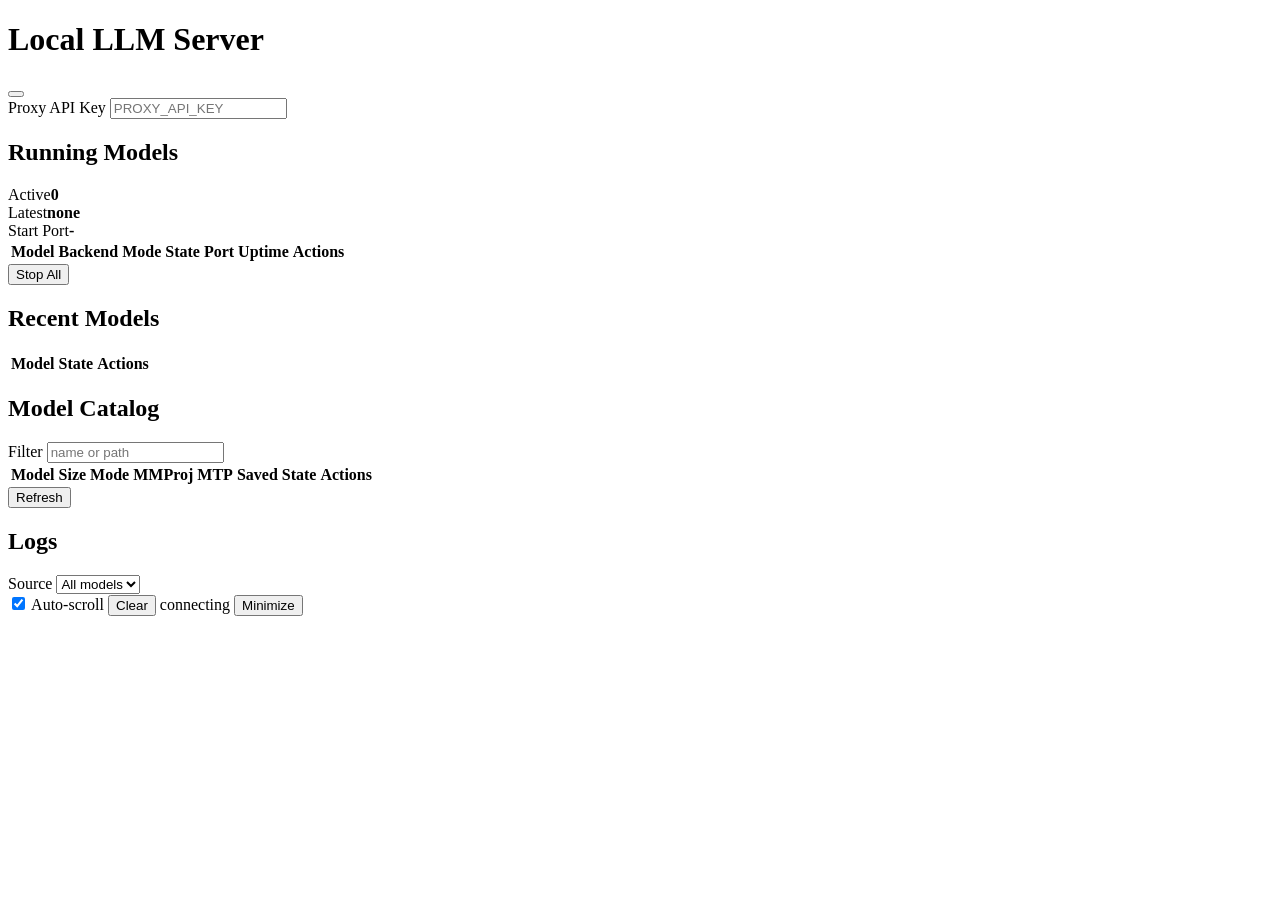
==== llm_server/web/index.html @ 4a8169fc "MTP対応" ====
<!doctype html>
<html lang="ja">
<head>
  <meta charset="utf-8">
  <meta name="viewport" content="width=device-width, initial-scale=1">
  <title>Local LLM Server</title>
  <link rel="stylesheet" href="/static/app.css">
</head>
<body>
  <main>
    <header>
      <h1>Local LLM Server</h1>
      <div class="header-controls">
        <div class="status-menu">
          <button id="statusToggle" class="status-toggle" type="button" aria-expanded="false" title="Status JSON">
            <span id="proxyStatusDot" class="dot"></span>
          </button>
          <pre id="statusJson" class="status-json-popover" hidden>{}</pre>
        </div>
        <div class="field" style="max-width: 320px">
          <label for="apiKey">Proxy API Key</label>
          <input id="apiKey" type="password" placeholder="PROXY_API_KEY">
        </div>
      </div>
    </header>

    <section class="layout">
      <section class="panel">
        <h2>Running Models</h2>
        <div class="summary" style="margin-top: 12px">
          <div class="metric"><span>Active</span><strong id="activeCount">0</strong></div>
          <div class="metric"><span>Latest</span><strong id="latestModel">none</strong></div>
          <div class="metric"><span>Start Port</span><strong id="startPort">-</strong></div>
        </div>
        <div class="table-wrap">
          <table class="backend-table">
            <thead>
              <tr>
                <th>Model</th>
                <th>Backend</th>
                <th>Mode</th>
                <th>State</th>
                <th>Port</th>
                <th>Uptime</th>
                <th>Actions</th>
              </tr>
            </thead>
            <tbody id="backendRows"></tbody>
          </table>
        </div>
        <div class="actions">
          <button id="stopAllBtn" class="danger">Stop All</button>
        </div>
      </section>

      <section class="panel">
        <h2>Recent Models</h2>
        <div class="table-wrap" style="margin-top: 12px">
          <table class="recent-table">
            <thead>
              <tr>
                <th>Model</th>
                <th>State</th>
                <th>Actions</th>
              </tr>
            </thead>
            <tbody id="recentRows"></tbody>
          </table>
        </div>
      </section>

      <section class="panel">
        <h2>Model Catalog</h2>
        <div class="field" style="margin-top: 12px">
          <label for="modelFilter">Filter</label>
          <input id="modelFilter" type="search" placeholder="name or path">
        </div>
        <div class="model-list-wrap">
          <table class="model-table">
            <thead>
              <tr>
                <th>Model</th>
                <th>Size</th>
                <th>Mode</th>
                <th>MMProj</th>
                <th>MTP</th>
                <th>Saved</th>
                <th>State</th>
                <th>Actions</th>
              </tr>
            </thead>
            <tbody id="modelRows"></tbody>
          </table>
        </div>
        <div class="actions">
          <button id="refreshBtn" class="neutral">Refresh</button>
        </div>
        <p class="meta" id="modelMeta"></p>
        <p class="meta" id="messageLine"></p>
      </section>

      <section class="panel log-panel" id="logsPanel">
        <div class="toolbar">
          <h2>Logs</h2>
          <div class="field log-select">
            <label for="logModel">Source</label>
            <select id="logModel">
              <option value="">All models</option>
            </select>
          </div>
          <label class="check-row log-auto-scroll" for="autoScroll">
            <input id="autoScroll" type="checkbox" checked>
            Auto-scroll
          </label>
          <button id="clearLogsBtn" class="neutral compact">Clear</button>
          <span class="status-line" id="logStreamState">connecting</span>
          <button id="toggleLogsBtn" class="neutral compact" type="button" aria-expanded="true">Minimize</button>
        </div>
        <pre id="logsPre" class="logs"></pre>
      </section>
    </section>
  </main>

  <dialog id="settingsDialog" class="settings-dialog">
    <div class="settings-dialog-inner">
      <div class="settings-dialog-head">
        <h2 id="settingsTitle">Configure</h2>
        <button type="button" id="settingsCloseBtn" class="neutral compact">Close</button>
      </div>
      <label class="check-row" for="mmproj_enabled">
        <input id="mmproj_enabled" type="checkbox" checked>
        Use MMProj
      </label>
      <p class="meta" id="mmprojMeta"></p>
      <div class="settings" style="margin-top: 12px">
        <div class="field">
          <label for="backend">Backend</label>
          <select id="backend"></select>
        </div>
        <div class="field">
          <label for="mode">Mode</label>
          <select id="mode">
            <option value="auto">auto</option>
            <option value="chat">chat</option>
            <option value="embeddings">embeddings</option>
          </select>
        </div>
        <div class="field">
          <label for="pooling">Pooling</label>
          <select id="pooling">
            <option value="auto">auto</option>
            <option value="mean">mean</option>
            <option value="cls">cls</option>
            <option value="last">last</option>
          </select>
        </div>
        <div class="field"><label for="ctx_size">Context</label><input id="ctx_size" type="number" placeholder="4096"></div>
        <div class="field">
          <label for="gpu_layers_mode">GPU Layers</label>
          <select id="gpu_layers_mode">
            <option value="auto">auto</option>
            <option value="all">all</option>
            <option value="custom">custom</option>
          </select>
          <input id="gpu_layers" type="number" min="0" step="1" placeholder="layers" hidden style="margin-top: 8px">
        </div>
        <div class="field"><label for="threads">Threads</label><input id="threads" type="number" placeholder="auto"></div>
        <div class="field"><label for="batch_size">Batch</label><input id="batch_size" type="number" placeholder="2048"></div>
        <div class="field"><label for="ubatch_size">UBatch</label><input id="ubatch_size" type="number" placeholder="512"></div>
        <div class="field"><label for="parallel">Parallel</label><input id="parallel" type="number" placeholder="auto"></div>
        <div class="field">
          <label for="mtp">MTP</label>
          <select id="mtp">
            <option value="auto">auto</option>
            <option value="on">on</option>
            <option value="off">off</option>
          </select>
          <p class="meta field-meta" id="mtpMeta"></p>
        </div>
        <div class="field">
          <label for="mtp_draft_tokens">MTP Draft Tokens</label>
          <input id="mtp_draft_tokens" type="number" min="1" step="1" placeholder="3">
        </div>
        <div class="field">
          <label for="flash_attn">Flash Attention</label>
          <select id="flash_attn">
            <option value="auto">auto</option>
            <option value="on">on</option>
            <option value="off">off</option>
          </select>
        </div>
        <div class="field">
          <label for="reasoning">Reasoning</label>
          <select id="reasoning">
            <option value="off">off</option>
            <option value="auto">auto</option>
            <option value="on">on</option>
          </select>
        </div>
        <div class="field">
          <label for="reasoning_budget">Reasoning Budget</label>
          <input id="reasoning_budget" type="number" min="-1" step="1" placeholder="-1 (unlimited)">
        </div>
        <div class="field">
          <label for="reasoning_format">Reasoning Format</label>
          <select id="reasoning_format">
            <option value="none">none</option>
            <option value="auto">auto</option>
            <option value="deepseek">deepseek</option>
            <option value="deepseek-legacy">deepseek-legacy</option>
          </select>
        </div>
      </div>
      <div class="actions">
        <button type="button" id="dialogStartBtn">Start</button>
        <button type="button" id="dialogRestartBtn" class="secondary">Restart</button>
        <button type="button" id="settingsCancelBtn" class="neutral">Cancel</button>
      </div>
      <p class="meta" id="dialogMessage"></p>
    </div>
  </dialog>

  <script src="/static/app.js"></script>
</body>
</html>
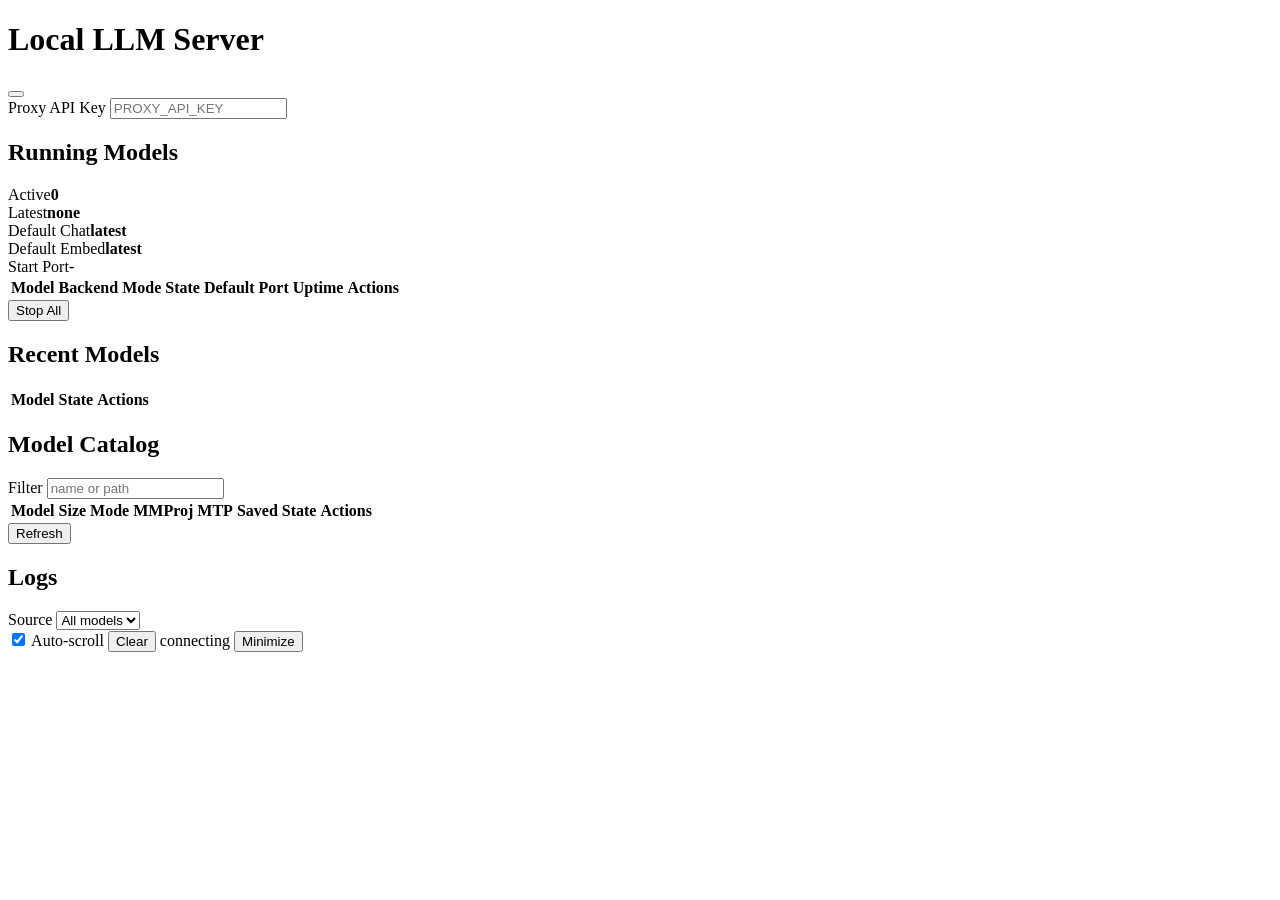
==== commit 367e95f9: "APIでモデルを指定しないで使用した場合にどのモデルを使用するかを設定できるようにした" ====
--- a/llm_server/web/index.html
+++ b/llm_server/web/index.html
@@ -30,6 +30,8 @@
         <div class="summary" style="margin-top: 12px">
           <div class="metric"><span>Active</span><strong id="activeCount">0</strong></div>
           <div class="metric"><span>Latest</span><strong id="latestModel">none</strong></div>
+          <div class="metric"><span>Default Chat</span><strong id="defaultChatModel">latest</strong></div>
+          <div class="metric"><span>Default Embed</span><strong id="defaultEmbeddingModel">latest</strong></div>
           <div class="metric"><span>Start Port</span><strong id="startPort">-</strong></div>
         </div>
         <div class="table-wrap">
@@ -40,6 +42,7 @@
                 <th>Backend</th>
                 <th>Mode</th>
                 <th>State</th>
+                <th>Default</th>
                 <th>Port</th>
                 <th>Uptime</th>
                 <th>Actions</th>
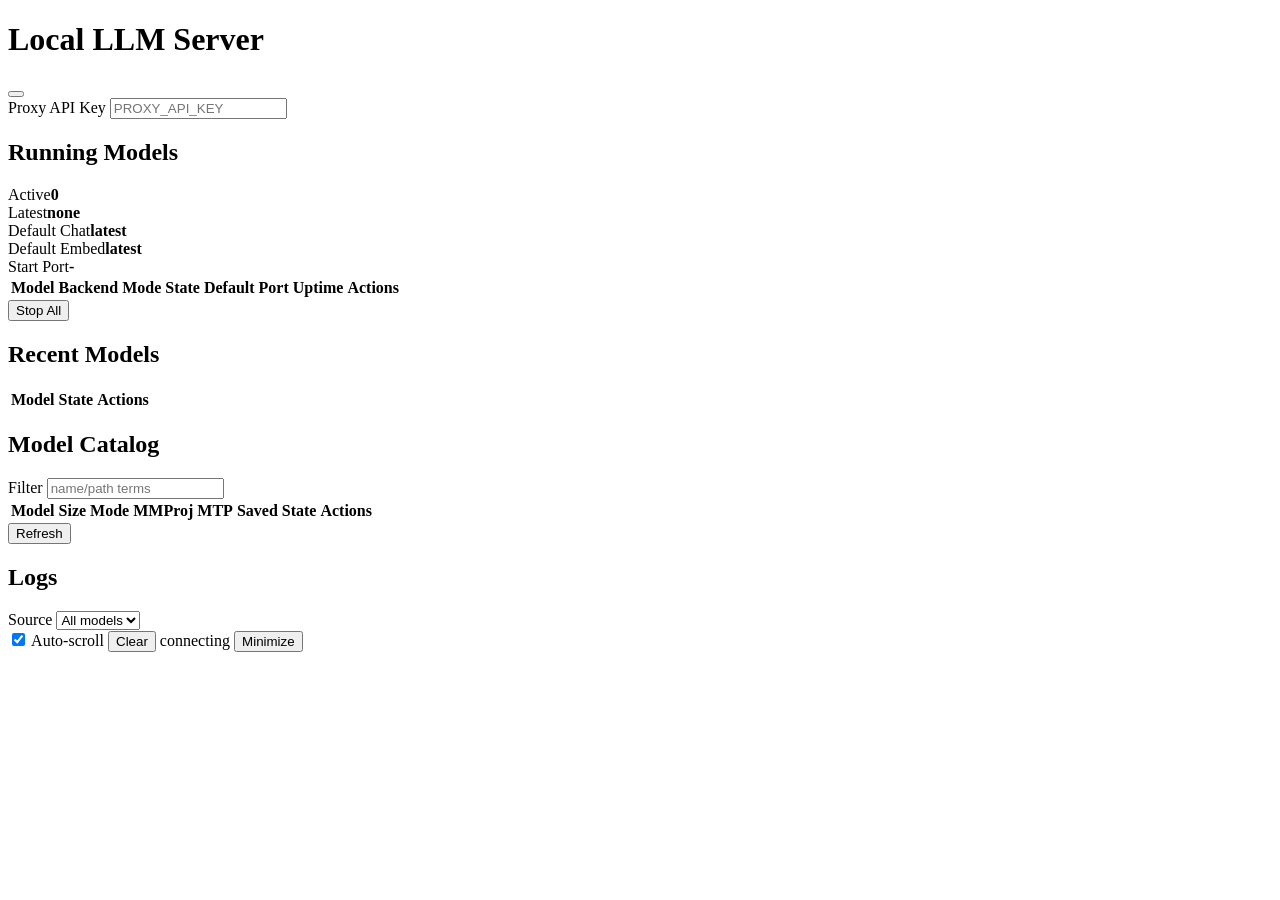
==== commit c81bfba6: "モデルフィルターでスペース区切りで AND 検索になるようにした。" ====
--- a/llm_server/web/index.html
+++ b/llm_server/web/index.html
@@ -76,7 +76,7 @@
         <h2>Model Catalog</h2>
         <div class="field" style="margin-top: 12px">
           <label for="modelFilter">Filter</label>
-          <input id="modelFilter" type="search" placeholder="name or path">
+          <input id="modelFilter" type="search" placeholder="name/path terms">
         </div>
         <div class="model-list-wrap">
           <table class="model-table">
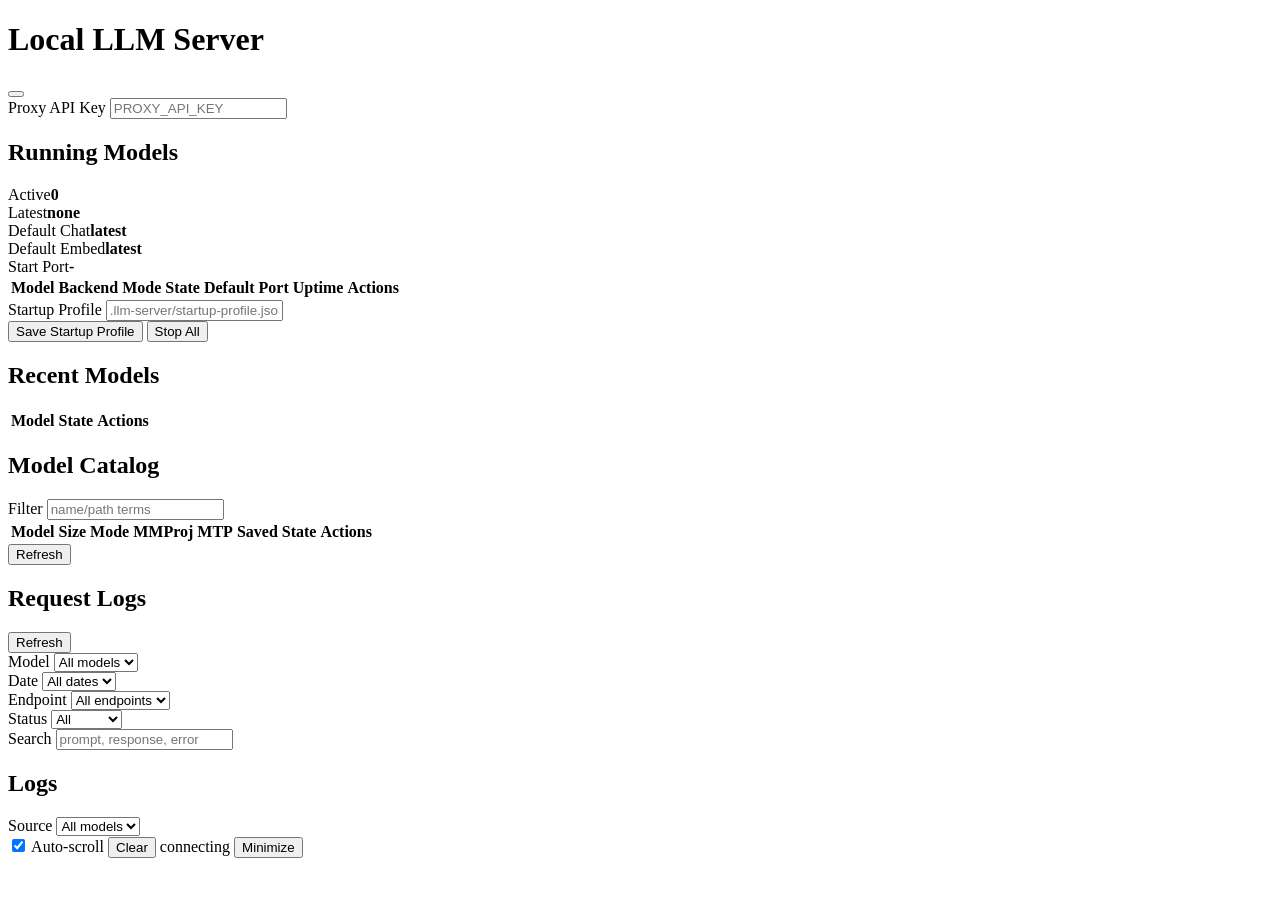
==== commit a8aca0b8: "起動時に読み込むモデルを指定できるようにした" ====
--- a/llm_server/web/index.html
+++ b/llm_server/web/index.html
@@ -4,7 +4,7 @@
   <meta charset="utf-8">
   <meta name="viewport" content="width=device-width, initial-scale=1">
   <title>Local LLM Server</title>
-  <link rel="stylesheet" href="/static/app.css">
+  <link rel="stylesheet" href="/static/app.css?v=startup-profile-20260704">
 </head>
 <body>
   <main>
@@ -52,8 +52,14 @@
           </table>
         </div>
         <div class="actions">
+          <div class="field startup-profile-field">
+            <label for="startupProfilePath">Startup Profile</label>
+            <input id="startupProfilePath" type="text" placeholder=".llm-server/startup-profile.json">
+          </div>
+          <button id="saveStartupProfileBtn" class="secondary" type="button">Save Startup Profile</button>
           <button id="stopAllBtn" class="danger">Stop All</button>
         </div>
+        <p class="meta" id="startupProfileMessage"></p>
       </section>
 
       <section class="panel">
@@ -102,6 +108,65 @@
         <p class="meta" id="messageLine"></p>
       </section>
 
+      <section class="panel request-log-panel">
+        <div class="toolbar request-log-toolbar">
+          <h2>Request Logs</h2>
+          <button id="requestLogRefreshBtn" class="neutral compact" type="button">Refresh</button>
+        </div>
+        <div class="request-log-controls">
+          <div class="field">
+            <label for="requestLogModel">Model</label>
+            <select id="requestLogModel">
+              <option value="">All models</option>
+            </select>
+          </div>
+          <div class="field">
+            <label for="requestLogDate">Date</label>
+            <select id="requestLogDate">
+              <option value="">All dates</option>
+            </select>
+          </div>
+          <div class="field">
+            <label for="requestLogEndpoint">Endpoint</label>
+            <select id="requestLogEndpoint">
+              <option value="">All endpoints</option>
+            </select>
+          </div>
+          <div class="field">
+            <label for="requestLogStatus">Status</label>
+            <select id="requestLogStatus">
+              <option value="">All</option>
+              <option value="success">success</option>
+              <option value="error">error</option>
+            </select>
+          </div>
+          <div class="field request-log-search">
+            <label for="requestLogSearch">Search</label>
+            <input id="requestLogSearch" type="search" placeholder="prompt, response, error">
+          </div>
+        </div>
+        <div class="request-log-fields" id="requestLogFields" aria-label="Visible columns"></div>
+        <div class="table-wrap request-log-table-wrap">
+          <table class="request-log-table">
+            <thead id="requestLogHead"></thead>
+            <tbody id="requestLogRows"></tbody>
+          </table>
+        </div>
+        <div class="request-log-footer">
+          <p class="meta" id="requestLogMeta"></p>
+          <button id="requestLogLoadMoreBtn" class="neutral compact" type="button" hidden>Load more</button>
+        </div>
+        <div class="request-log-detail" id="requestLogDetail" hidden>
+          <div class="request-log-tabs" id="requestLogTabs">
+            <button class="neutral compact" data-log-tab="summary" type="button">Summary</button>
+            <button class="neutral compact" data-log-tab="request" type="button">Request</button>
+            <button class="neutral compact" data-log-tab="response" type="button">Response</button>
+            <button class="neutral compact" data-log-tab="raw" type="button">Raw JSON</button>
+          </div>
+          <pre id="requestLogDetailPre" class="request-log-detail-pre"></pre>
+        </div>
+      </section>
+
       <section class="panel log-panel" id="logsPanel">
         <div class="toolbar">
           <h2>Logs</h2>
@@ -223,6 +288,6 @@
     </div>
   </dialog>
 
-  <script src="/static/app.js"></script>
+  <script src="/static/app.js?v=startup-profile-20260704"></script>
 </body>
 </html>
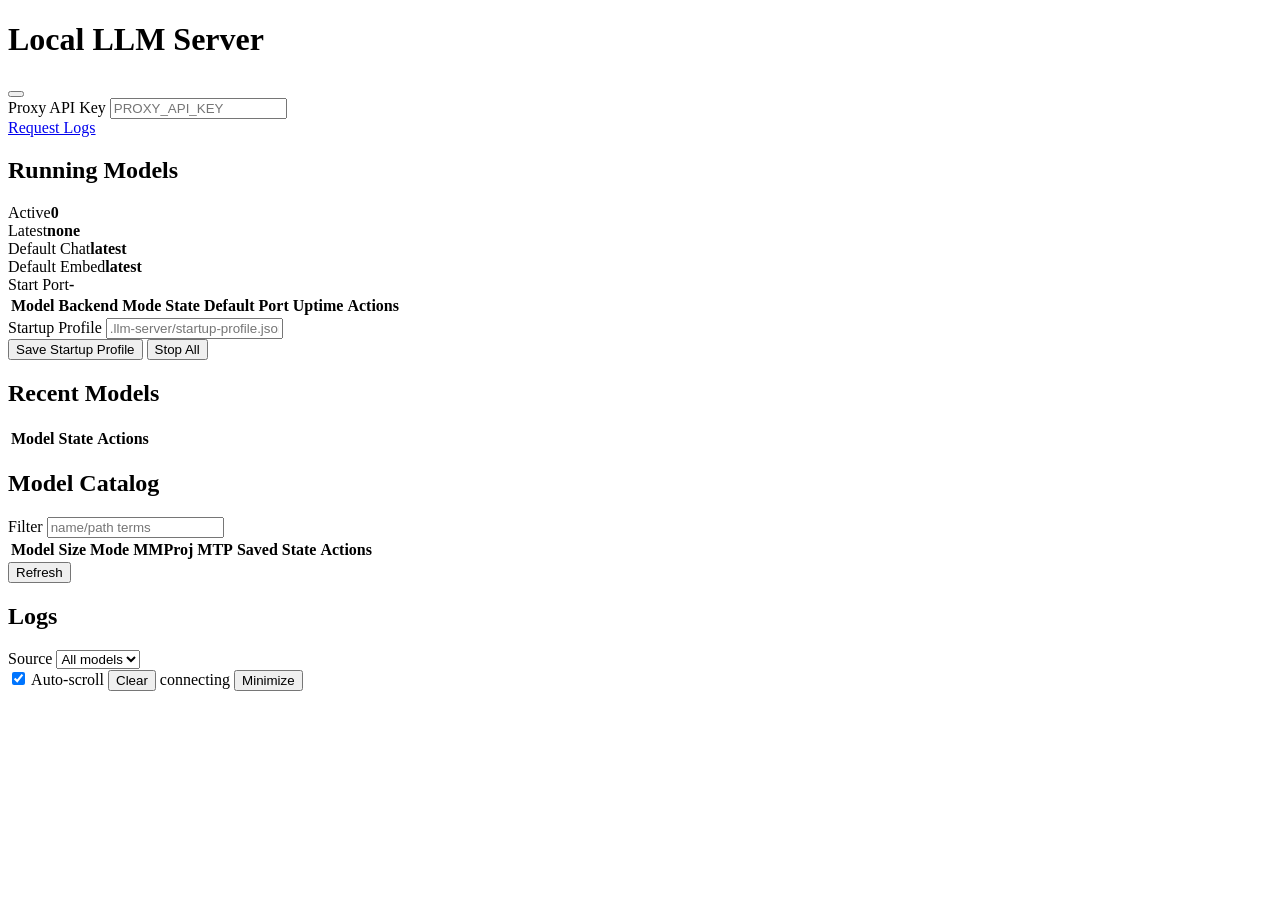
==== commit f1b513c7: "リクエストログ表示を独立した別ページで表示させるようにした" ====
--- a/llm_server/web/index.html
+++ b/llm_server/web/index.html
@@ -4,7 +4,7 @@
   <meta charset="utf-8">
   <meta name="viewport" content="width=device-width, initial-scale=1">
   <title>Local LLM Server</title>
-  <link rel="stylesheet" href="/static/app.css?v=startup-profile-20260704">
+  <link rel="stylesheet" href="/static/app.css?v=request-logs-page-20260705">
 </head>
 <body>
   <main>
@@ -21,6 +21,7 @@
           <label for="apiKey">Proxy API Key</label>
           <input id="apiKey" type="password" placeholder="PROXY_API_KEY">
         </div>
+        <a class="button-link neutral compact" href="/request-logs">Request Logs</a>
       </div>
     </header>
 
@@ -108,65 +109,6 @@
         <p class="meta" id="messageLine"></p>
       </section>
 
-      <section class="panel request-log-panel">
-        <div class="toolbar request-log-toolbar">
-          <h2>Request Logs</h2>
-          <button id="requestLogRefreshBtn" class="neutral compact" type="button">Refresh</button>
-        </div>
-        <div class="request-log-controls">
-          <div class="field">
-            <label for="requestLogModel">Model</label>
-            <select id="requestLogModel">
-              <option value="">All models</option>
-            </select>
-          </div>
-          <div class="field">
-            <label for="requestLogDate">Date</label>
-            <select id="requestLogDate">
-              <option value="">All dates</option>
-            </select>
-          </div>
-          <div class="field">
-            <label for="requestLogEndpoint">Endpoint</label>
-            <select id="requestLogEndpoint">
-              <option value="">All endpoints</option>
-            </select>
-          </div>
-          <div class="field">
-            <label for="requestLogStatus">Status</label>
-            <select id="requestLogStatus">
-              <option value="">All</option>
-              <option value="success">success</option>
-              <option value="error">error</option>
-            </select>
-          </div>
-          <div class="field request-log-search">
-            <label for="requestLogSearch">Search</label>
-            <input id="requestLogSearch" type="search" placeholder="prompt, response, error">
-          </div>
-        </div>
-        <div class="request-log-fields" id="requestLogFields" aria-label="Visible columns"></div>
-        <div class="table-wrap request-log-table-wrap">
-          <table class="request-log-table">
-            <thead id="requestLogHead"></thead>
-            <tbody id="requestLogRows"></tbody>
-          </table>
-        </div>
-        <div class="request-log-footer">
-          <p class="meta" id="requestLogMeta"></p>
-          <button id="requestLogLoadMoreBtn" class="neutral compact" type="button" hidden>Load more</button>
-        </div>
-        <div class="request-log-detail" id="requestLogDetail" hidden>
-          <div class="request-log-tabs" id="requestLogTabs">
-            <button class="neutral compact" data-log-tab="summary" type="button">Summary</button>
-            <button class="neutral compact" data-log-tab="request" type="button">Request</button>
-            <button class="neutral compact" data-log-tab="response" type="button">Response</button>
-            <button class="neutral compact" data-log-tab="raw" type="button">Raw JSON</button>
-          </div>
-          <pre id="requestLogDetailPre" class="request-log-detail-pre"></pre>
-        </div>
-      </section>
-
       <section class="panel log-panel" id="logsPanel">
         <div class="toolbar">
           <h2>Logs</h2>
@@ -288,6 +230,6 @@
     </div>
   </dialog>
 
-  <script src="/static/app.js?v=startup-profile-20260704"></script>
+  <script src="/static/app.js?v=request-logs-page-20260705"></script>
 </body>
 </html>
